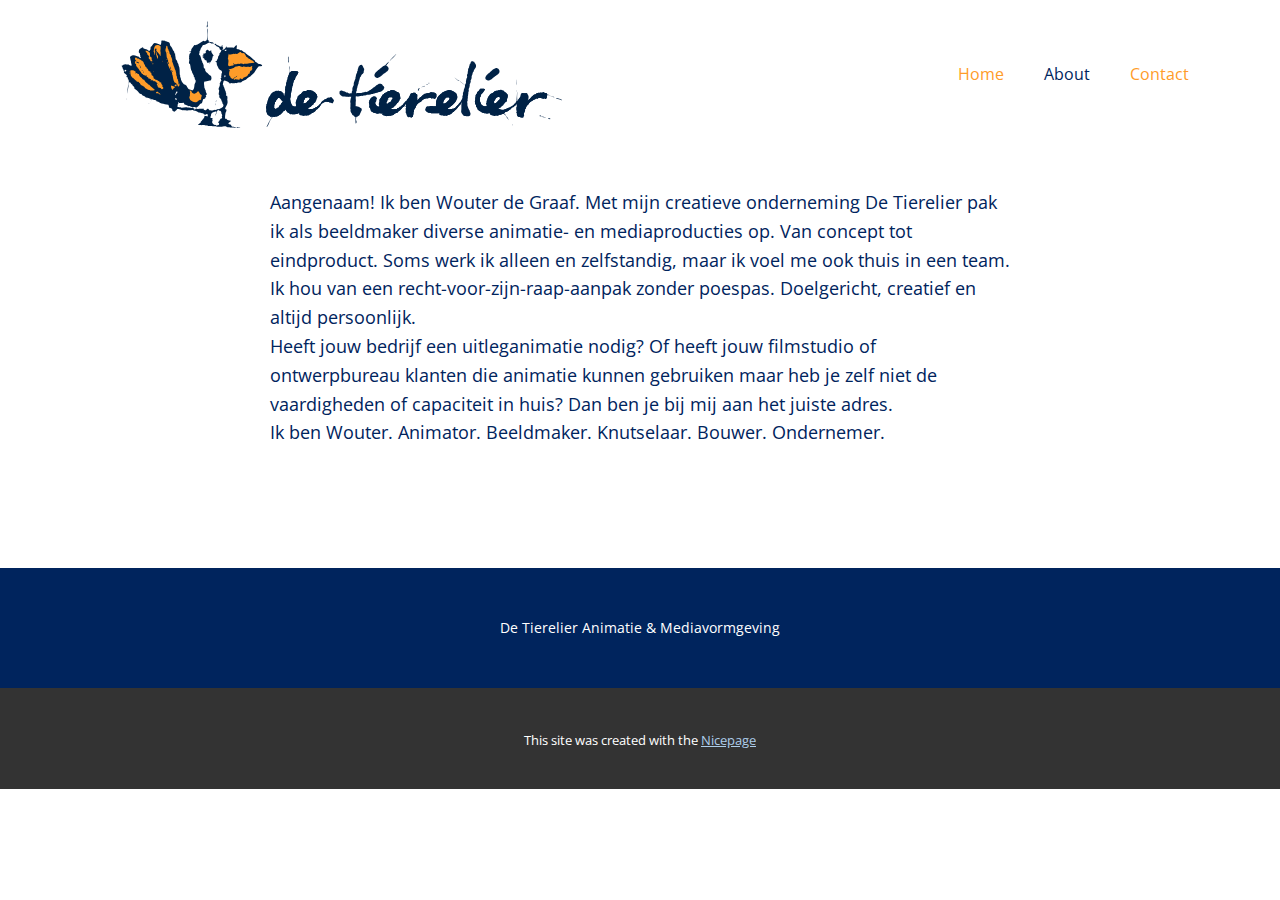
==== About.html @ 65aceb63 "Add files via upload" ====
<!DOCTYPE html>
<html style="font-size: 16px;" lang="en"><head>
    <meta name="viewport" content="width=device-width, initial-scale=1.0">
    <meta charset="utf-8">
    <meta name="keywords" content="">
    <meta name="description" content="">
    <title>About</title>
    <link rel="stylesheet" href="nicepage.css" media="screen">
<link rel="stylesheet" href="About.css" media="screen">
    <script class="u-script" type="text/javascript" src="jquery.js" defer=""></script>
    <script class="u-script" type="text/javascript" src="nicepage.js" defer=""></script>
    <meta name="generator" content="Nicepage 6.20.0, nicepage.com">
    <link id="u-theme-google-font" rel="stylesheet" href="https://fonts.googleapis.com/css?family=Roboto:100,100i,300,300i,400,400i,500,500i,700,700i,900,900i|Open+Sans:300,300i,400,400i,500,500i,600,600i,700,700i,800,800i">
    
    
    
    <script type="application/ld+json">{
		"@context": "http://schema.org",
		"@type": "Organization",
		"name": "",
		"logo": "images/Logo_RGB_2024.svg"
}</script>
    <meta name="theme-color" content="#478ac9">
    <meta property="og:title" content="About">
    <meta property="og:type" content="website">
  <meta data-intl-tel-input-cdn-path="intlTelInput/"></head>
  <body data-path-to-root="./" data-include-products="false" class="u-body u-xl-mode" data-lang="en"><header class="u-clearfix u-header u-header" id="sec-9340"><div class="u-clearfix u-sheet u-valign-middle-xs u-sheet-1">
        <a href="#" class="u-image u-logo u-image-1" data-image-width="300" data-image-height="72">
          <img src="images/Logo_RGB_2024.svg" class="u-logo-image u-logo-image-1">
        </a>
        <nav class="u-menu u-menu-one-level u-offcanvas u-menu-1">
          <div class="menu-collapse" style="font-size: 1rem; letter-spacing: 0px;">
            <a class="u-button-style u-custom-left-right-menu-spacing u-custom-padding-bottom u-custom-text-active-color u-custom-text-color u-custom-text-hover-color u-custom-top-bottom-menu-spacing u-nav-link u-text-active-palette-1-base u-text-hover-palette-2-base" href="#">
              <svg class="u-svg-link" viewBox="0 0 24 24"><use xlink:href="#menu-hamburger"></use></svg>
              <svg class="u-svg-content" version="1.1" id="menu-hamburger" viewBox="0 0 16 16" x="0px" y="0px" xmlns:xlink="http://www.w3.org/1999/xlink" xmlns="http://www.w3.org/2000/svg"><g><rect y="1" width="16" height="2"></rect><rect y="7" width="16" height="2"></rect><rect y="13" width="16" height="2"></rect>
</g></svg>
            </a>
          </div>
          <div class="u-custom-menu u-nav-container">
            <ul class="u-nav u-unstyled u-nav-1"><li class="u-nav-item"><a class="u-button-style u-nav-link u-text-active-custom-color-1 u-text-custom-color-2 u-text-hover-custom-color-1" href="./" style="padding: 10px 20px;">Home</a>
</li><li class="u-nav-item"><a class="u-button-style u-nav-link u-text-active-custom-color-1 u-text-custom-color-2 u-text-hover-custom-color-1" href="About.html" style="padding: 10px 20px;">About</a>
</li><li class="u-nav-item"><a class="u-button-style u-nav-link u-text-active-custom-color-1 u-text-custom-color-2 u-text-hover-custom-color-1" href="Contact.html" style="padding: 10px 20px;">Contact</a>
</li></ul>
          </div>
          <div class="u-custom-menu u-nav-container-collapse">
            <div class="u-black u-container-style u-inner-container-layout u-opacity u-opacity-95 u-sidenav">
              <div class="u-inner-container-layout u-sidenav-overflow">
                <div class="u-menu-close"></div>
                <ul class="u-align-center u-nav u-popupmenu-items u-unstyled u-nav-2"><li class="u-nav-item"><a class="u-button-style u-nav-link" href="./">Home</a>
</li><li class="u-nav-item"><a class="u-button-style u-nav-link" href="About.html">About</a>
</li><li class="u-nav-item"><a class="u-button-style u-nav-link" href="Contact.html">Contact</a>
</li></ul>
              </div>
            </div>
            <div class="u-black u-menu-overlay u-opacity u-opacity-70"></div>
          </div>
        </nav>
      </div></header>
    <section class="u-clearfix u-section-1" id="sec-3ee8">
      <div class="u-clearfix u-sheet u-sheet-1">
        <p class="u-text u-text-custom-color-1 u-text-1"> Aangenaam! Ik ben Wouter de Graaf. Met mijn creatieve onderneming De Tierelier pak ik als beeldmaker diverse animatie- en mediaproducties op. Van concept tot eindproduct. Soms werk ik alleen en zelfstandig, maar ik voel me ook thuis in een team.<br>Ik hou van een recht-voor-zijn-raap-aanpak zonder poespas. Doelgericht, creatief en altijd persoonlijk.<br>Heeft jouw bedrijf een uitleganimatie nodig? Of heeft jouw filmstudio of ontwerpbureau klanten die animatie kunnen gebruiken maar heb je zelf niet de vaardigheden of capaciteit in huis? Dan ben je bij mij aan het juiste adres.<br>Ik ben Wouter. Animator. Beeldmaker. Knutselaar. Bouwer. Ondernemer.<br>
          <br>
        </p>
      </div>
    </section>
    
    
    
    <footer class="u-align-center u-clearfix u-container-align-center u-custom-color-1 u-footer u-footer" id="sec-7b8a"><div class="u-clearfix u-sheet u-valign-middle u-sheet-1">
        <p class="u-small-text u-text u-text-variant u-text-1">De Tierelier Animatie &amp; Mediavormgeving</p>
      </div></footer>
    <section class="u-backlink u-clearfix u-grey-80">
      <p class="u-text">
        <span>This site was created with the </span>
        <a class="u-link" href="https://nicepage.com/" target="_blank" rel="nofollow">
          <span>Nicepage</span>
        </a>
      </p>
    </section>
  
</body></html>
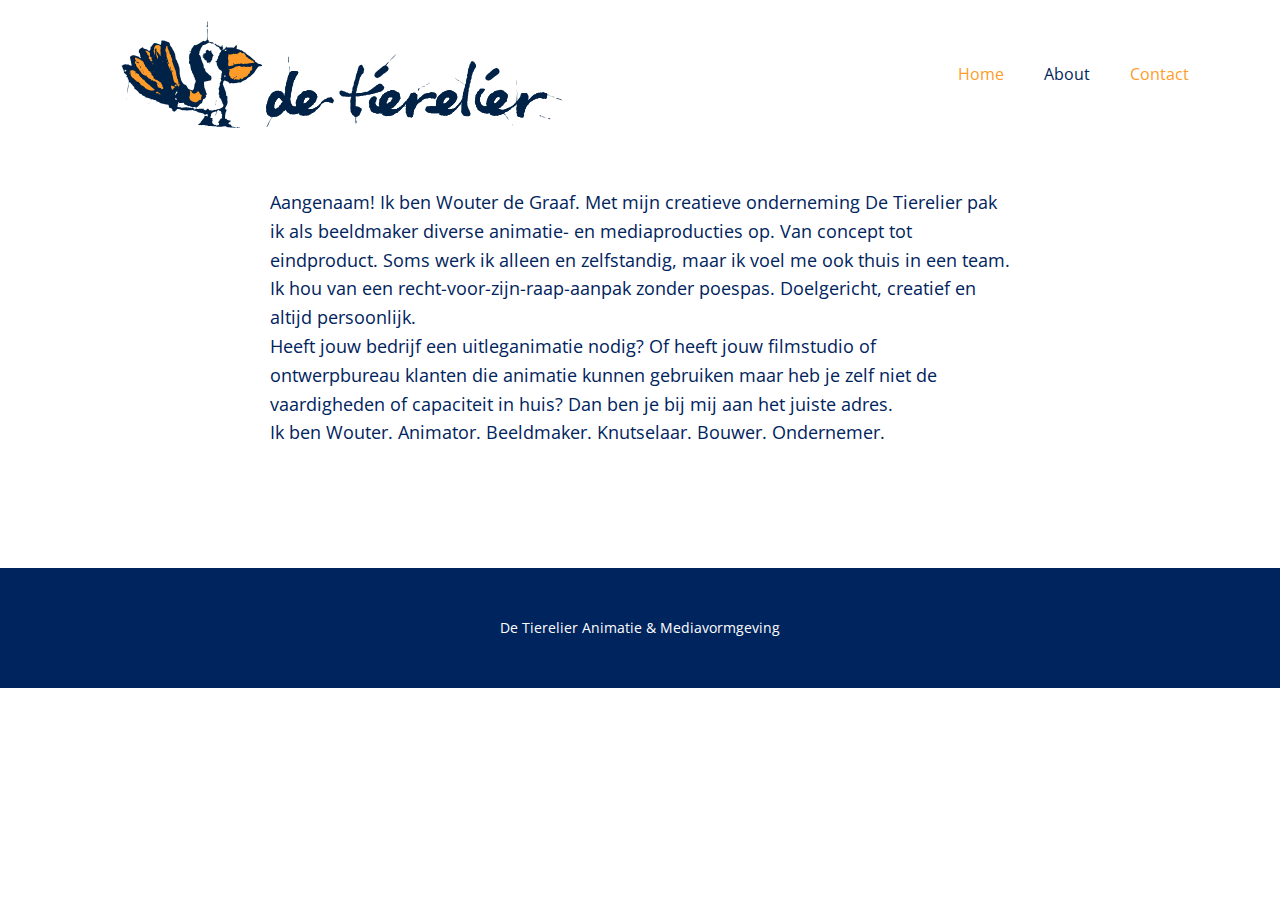
==== commit 59784af8: "Add files via upload" ====
--- a/About.html
+++ b/About.html
@@ -17,11 +17,12 @@
     <script type="application/ld+json">{
 		"@context": "http://schema.org",
 		"@type": "Organization",
-		"name": "",
+		"name": "Site1",
 		"logo": "images/Logo_RGB_2024.svg"
 }</script>
     <meta name="theme-color" content="#478ac9">
     <meta property="og:title" content="About">
+    <meta property="og:description" content="">
     <meta property="og:type" content="website">
   <meta data-intl-tel-input-cdn-path="intlTelInput/"></head>
   <body data-path-to-root="./" data-include-products="false" class="u-body u-xl-mode" data-lang="en"><header class="u-clearfix u-header u-header" id="sec-9340"><div class="u-clearfix u-sheet u-valign-middle-xs u-sheet-1">
@@ -69,13 +70,5 @@
     <footer class="u-align-center u-clearfix u-container-align-center u-custom-color-1 u-footer u-footer" id="sec-7b8a"><div class="u-clearfix u-sheet u-valign-middle u-sheet-1">
         <p class="u-small-text u-text u-text-variant u-text-1">De Tierelier Animatie &amp; Mediavormgeving</p>
       </div></footer>
-    <section class="u-backlink u-clearfix u-grey-80">
-      <p class="u-text">
-        <span>This site was created with the </span>
-        <a class="u-link" href="https://nicepage.com/" target="_blank" rel="nofollow">
-          <span>Nicepage</span>
-        </a>
-      </p>
-    </section>
   
 </body></html>